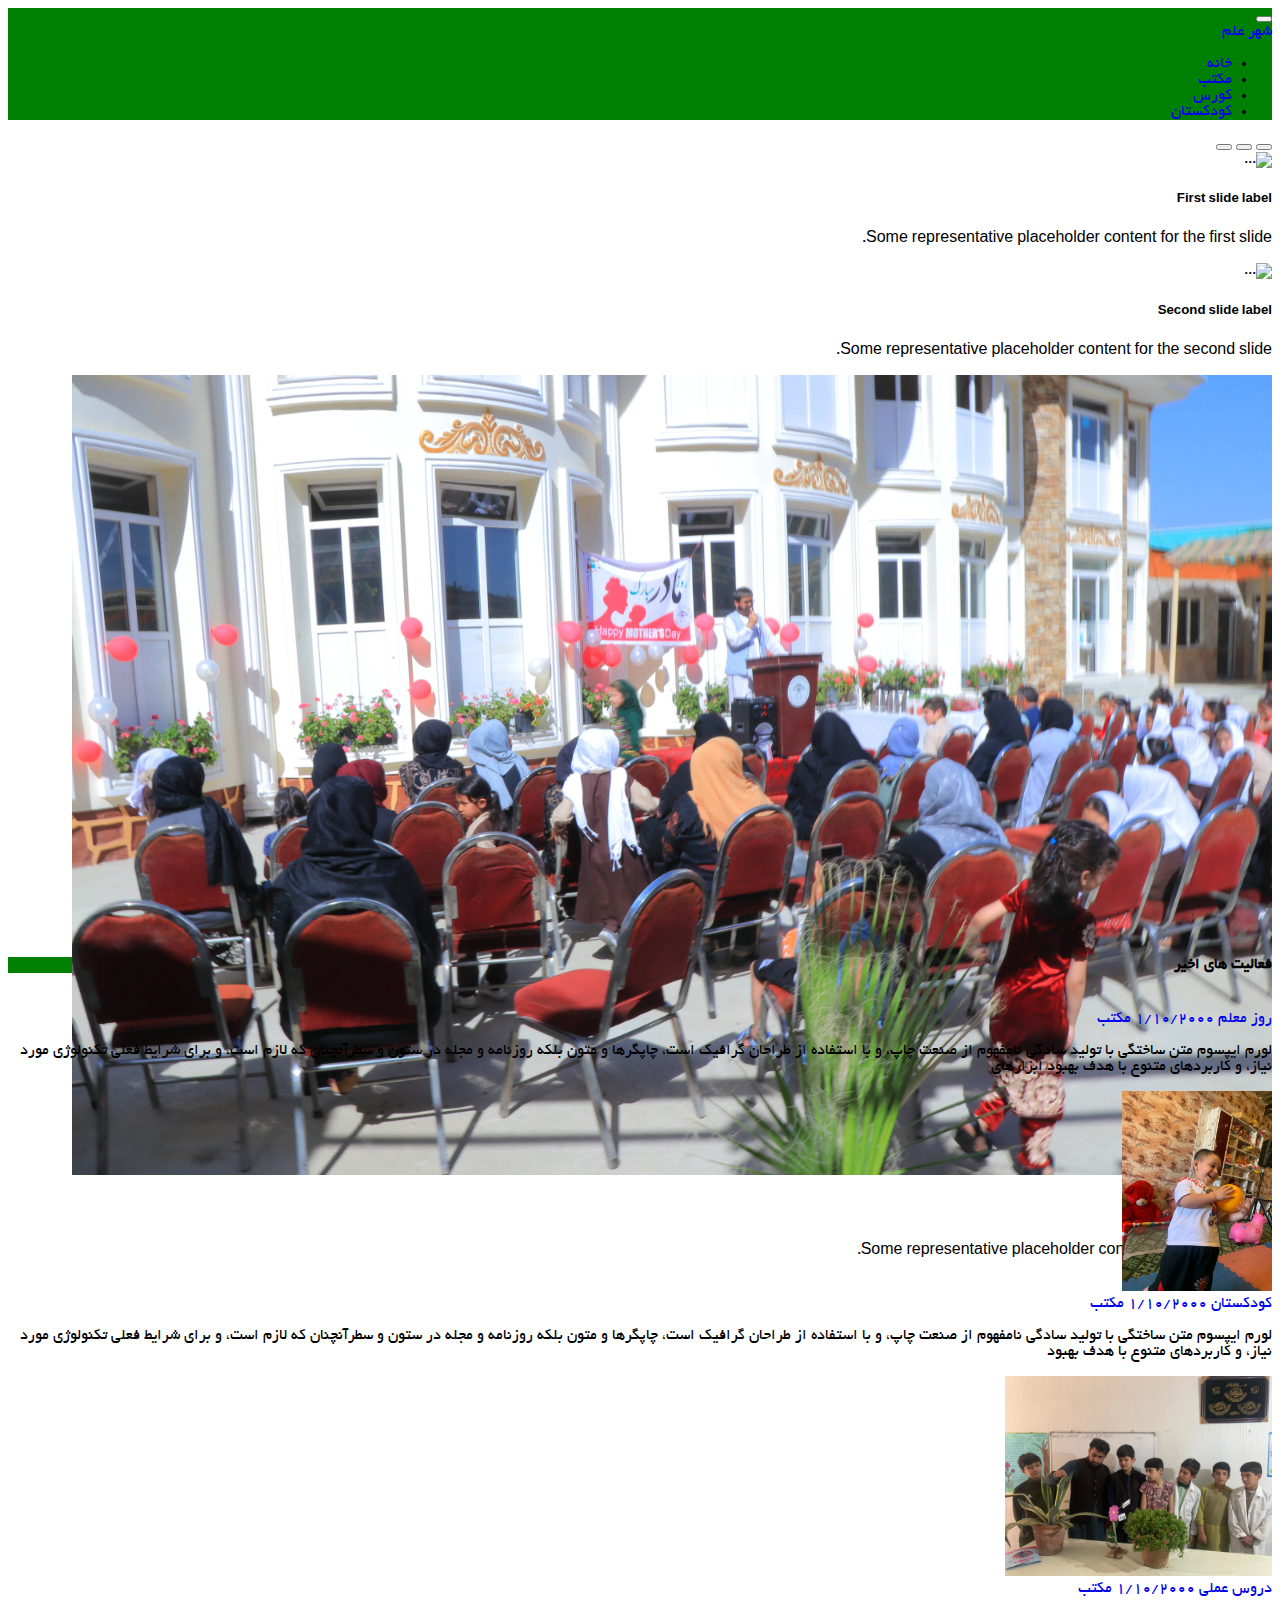
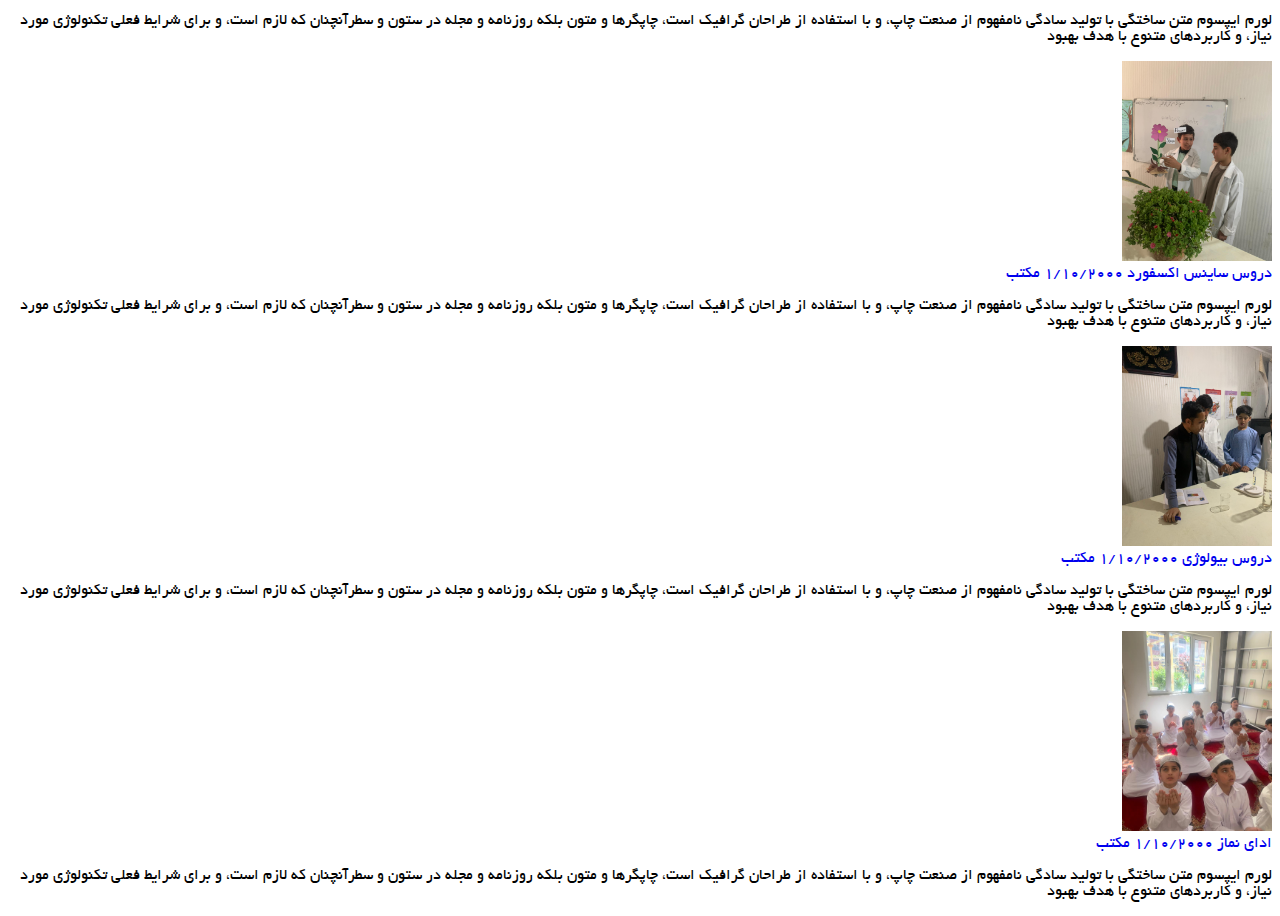
==== index.html @ ff0a5cfb "upload" ====
<!DOCTYPE html>
<html lang="en" dir="rtl">
  <head>
    <meta charset="utf-8" />
    <meta name="viewport" content="width=device-width, initial-scale=1" />
    <title>شهر علم</title>
    <!-- <link
      href="https://cdn.jsdelivr.net/npm/bootstrap@5.3.3/dist/css/bootstrap.min.css"
      rel="stylesheet"
    /> -->
    <link
      rel="stylesheet"
      href="https://cdn.jsdelivr.net/npm/bootstrap@5.3.3/dist/css/bootstrap.rtl.min.css"
      integrity="sha384-dpuaG1suU0eT09tx5plTaGMLBsfDLzUCCUXOY2j/LSvXYuG6Bqs43ALlhIqAJVRb"
      crossorigin="anonymous"
    />
    <link rel="stylesheet" href="css/style.css" />
  </head>
  <body class="bg-muted">
    <nav class="navbar navbar-expand-lg bg-green navbar-dark">
      <div class="container-fluid">
        <button
          class="navbar-toggler"
          type="button"
          data-bs-toggle="collapse"
          data-bs-target="#navbarTogglerDemo01"
          aria-controls="navbarTogglerDemo01"
          aria-expanded="false"
          aria-label="Toggle navigation"
        >
          <span class="navbar-toggler-icon"></span>
        </button>
        <div class="collapse navbar-collapse" id="navbarTogglerDemo01">
          <a class="navbar-brand" href="#">شهر علم</a>
          <ul class="navbar-nav me-auto mb-2 mb-lg-0">
            <li class="nav-item">
              <a class="nav-link active" aria-current="page" href="#">خانه</a>
            </li>
            <li class="nav-item">
              <a class="nav-link" aria-current="page" href="school.html"
                >مکتب</a
              >
            </li>
            <li class="nav-item">
              <a class="nav-link" aria-current="page" href="cource.html"
                >کورس</a
              >
            </li>
            <li class="nav-item">
              <a class="nav-link" aria-current="page" href="kindergarden.html"
                >کودکستان</a
              >
            </li>
          </ul>
        </div>
      </div>
    </nav>
    <div id="carouselExampleCaptions" class="carousel slide">
      <div class="carousel-indicators">
        <button
          type="button"
          data-bs-target="#carouselExampleCaptions"
          data-bs-slide-to="0"
          class="active"
          aria-current="true"
          aria-label="Slide 1"
        ></button>
        <button
          type="button"
          data-bs-target="#carouselExampleCaptions"
          data-bs-slide-to="1"
          aria-label="Slide 2"
        ></button>
        <button
          type="button"
          data-bs-target="#carouselExampleCaptions"
          data-bs-slide-to="2"
          aria-label="Slide 3"
        ></button>
      </div>
      <div class="carousel-inner">
        <div class="carousel-item active">
          <img src="img/IMG_0595.JPG" class="d-block w-100" alt="..." />
          <div class="carousel-caption d-none d-md-block">
            <h5>First slide label</h5>
            <p>Some representative placeholder content for the first slide.</p>
          </div>
        </div>
        <div class="carousel-item">
          <img src="img/IMG_0594.JPG" class="d-block w-100" alt="..." />
          <div class="carousel-caption d-none d-md-block">
            <h5>Second slide label</h5>
            <p>Some representative placeholder content for the second slide.</p>
          </div>
        </div>
        <div class="carousel-item">
          <img src="img/IMG_0647.jpg" class="d-block w-100" alt="..." />
          <div class="carousel-caption d-none d-md-block">
            <h5>Third slide label</h5>
            <p>Some representative placeholder content for the third slide.</p>
          </div>
        </div>
      </div>
      <button
        class="carousel-control-prev"
        type="button"
        data-bs-target="#carouselExampleCaptions"
        data-bs-slide="prev"
      >
        <span class="carousel-control-prev-icon" aria-hidden="true"></span>
        <span class="visually-hidden">Previous</span>
      </button>
      <button
        class="carousel-control-next"
        type="button"
        data-bs-target="#carouselExampleCaptions"
        data-bs-slide="next"
      >
        <span class="carousel-control-next-icon" aria-hidden="true"></span>
        <span class="visually-hidden">Next</span>
      </button>
    </div>
    <main class="bg-body-tertiary">
      <div class="container py-5">
        <h4 class="bg-green p-2 my-3 text-white">فعالیت های اخیر</h4>
        <div class="card p-2 my-2 border-0 data-card">
          <div class="row">
            <div class="col-md-3">
              <img src="img/IMG_0594.JPG" class="w-100" alt="" />
            </div>
            <div class="col-md-9">
              <a href="page1.html" class="h4 d-inline-block pt-3">روز معلم</a>
              <a href="#" class="small d-block text-muted">1/10/2000</a>
              <a href="#" class="small d-block text-muted">مکتب</a>
              <p>
                لورم ایپسوم متن ساختگی با تولید سادگی نامفهوم از صنعت چاپ، و با
                استفاده از طراحان گرافیک است، چاپگرها و متون بلکه روزنامه و مجله
                در ستون و سطرآنچنان که لازم است، و برای شرایط فعلی تکنولوژی مورد
                نیاز، و کاربردهای متنوع با هدف بهبود ابزارهای
              </p>
            </div>
          </div>
        </div>
        <div class="card p-2 my-3 border-0 data-card">
          <div class="row">
            <div class="col-md-3">
              <img src="img/IMG-20240522-WA0007.jpg" class="w-100" alt="" />
            </div>
            <div class="col-md-9">
              <a href="page2.html" class="h4 d-inline-block pt-3">کودکستان</a>
              <a href="#" class="small d-block text-muted">1/10/2000</a>
              <a href="#" class="small d-block text-muted">مکتب</a>
              <p>
                لورم ایپسوم متن ساختگی با تولید سادگی نامفهوم از صنعت چاپ، و با
                استفاده از طراحان گرافیک است، چاپگرها و متون بلکه روزنامه و مجله
                در ستون و سطرآنچنان که لازم است، و برای شرایط فعلی تکنولوژی مورد
                نیاز، و کاربردهای متنوع با هدف بهبود
              </p>
            </div>
          </div>
        </div>
        <div class="card p-2 my-3 border-0 data-card">
          <div class="row">
            <div class="col-md-3">
              <img src="img/IMG-20240522-WA0047.jpg" class="w-100" alt="" />
            </div>
            <div class="col-md-9">
              <a href="page2.html" class="h4 d-inline-block pt-3">دروس عملی</a>
              <a href="#" class="small d-block text-muted">1/10/2000</a>
              <a href="#" class="small d-block text-muted">مکتب</a>
              <p>
                لورم ایپسوم متن ساختگی با تولید سادگی نامفهوم از صنعت چاپ، و با
                استفاده از طراحان گرافیک است، چاپگرها و متون بلکه روزنامه و مجله
                در ستون و سطرآنچنان که لازم است، و برای شرایط فعلی تکنولوژی مورد
                نیاز، و کاربردهای متنوع با هدف بهبود
              </p>
            </div>
          </div>
        </div>
        <div class="card p-2 my-3 border-0 data-card">
          <div class="row">
            <div class="col-md-3">
              <img src="img/IMG-20240522-WA0045.jpg" class="w-100" alt="" />
            </div>
            <div class="col-md-9">
              <a href="page2.html" class="h4 d-inline-block pt-3"
                >دروس ساینس اکسفورد</a
              >
              <a href="#" class="small d-block text-muted">1/10/2000</a>
              <a href="#" class="small d-block text-muted">مکتب</a>
              <p>
                لورم ایپسوم متن ساختگی با تولید سادگی نامفهوم از صنعت چاپ، و با
                استفاده از طراحان گرافیک است، چاپگرها و متون بلکه روزنامه و مجله
                در ستون و سطرآنچنان که لازم است، و برای شرایط فعلی تکنولوژی مورد
                نیاز، و کاربردهای متنوع با هدف بهبود
              </p>
            </div>
          </div>
        </div>
        <div class="card p-2 my-3 border-0 data-card">
          <div class="row">
            <div class="col-md-3">
              <img src="img/IMG-20240522-WA0036.jpg" class="w-100" alt="" />
            </div>
            <div class="col-md-9">
              <a href="page2.html" class="h4 d-inline-block pt-3"
                >دروس بیولوژی</a
              >
              <a href="#" class="small d-block text-muted">1/10/2000</a>
              <a href="#" class="small d-block text-muted">مکتب</a>
              <p>
                لورم ایپسوم متن ساختگی با تولید سادگی نامفهوم از صنعت چاپ، و با
                استفاده از طراحان گرافیک است، چاپگرها و متون بلکه روزنامه و مجله
                در ستون و سطرآنچنان که لازم است، و برای شرایط فعلی تکنولوژی مورد
                نیاز، و کاربردهای متنوع با هدف بهبود
              </p>
            </div>
          </div>
        </div>
        <div class="card p-2 my-3 border-0 data-card">
          <div class="row">
            <div class="col-md-3">
              <img src="img/IMG-20240522-WA0029.jpg" class="w-100" alt="" />
            </div>
            <div class="col-md-9">
              <a href="page2.html" class="h4 d-inline-block pt-3">ادای نماز</a>
              <a href="#" class="small d-block text-muted">1/10/2000</a>
              <a href="#" class="small d-block text-muted">مکتب</a>
              <p>
                لورم ایپسوم متن ساختگی با تولید سادگی نامفهوم از صنعت چاپ، و با
                استفاده از طراحان گرافیک است، چاپگرها و متون بلکه روزنامه و مجله
                در ستون و سطرآنچنان که لازم است، و برای شرایط فعلی تکنولوژی مورد
                نیاز، و کاربردهای متنوع با هدف بهبود
              </p>
            </div>
          </div>
        </div>
      </div>
    </main>
    <script src="https://cdn.jsdelivr.net/npm/bootstrap@5.3.3/dist/js/bootstrap.bundle.min.js"></script>
    <script>
      setInterval(function () {
        document.querySelector(".carousel-control-next").click();
      }, 9000);
    </script>
  </body>
</html>
---- css/style.css ----
@font-face {
  font-family: Byakan;
  src: url(../font/BYekan.ttf);
}
body {
  font-family: Byakan,sans-serif;
}

      /* .data-card {
        opacity: 0;
        transition: 1s ease;
        position: relative;
      }
      .data-card.opacity {
        opacity: 1;
      } */
      .card img{
        height: 200px;
      }
      a {
        text-decoration: none;
      }
      .bg-green {
        background-color: green;
      }
      @media (min-width:800px) {
        .carousel,carousel-inner,.carousel-item,img {
          max-height: 800px;
        }        
      }
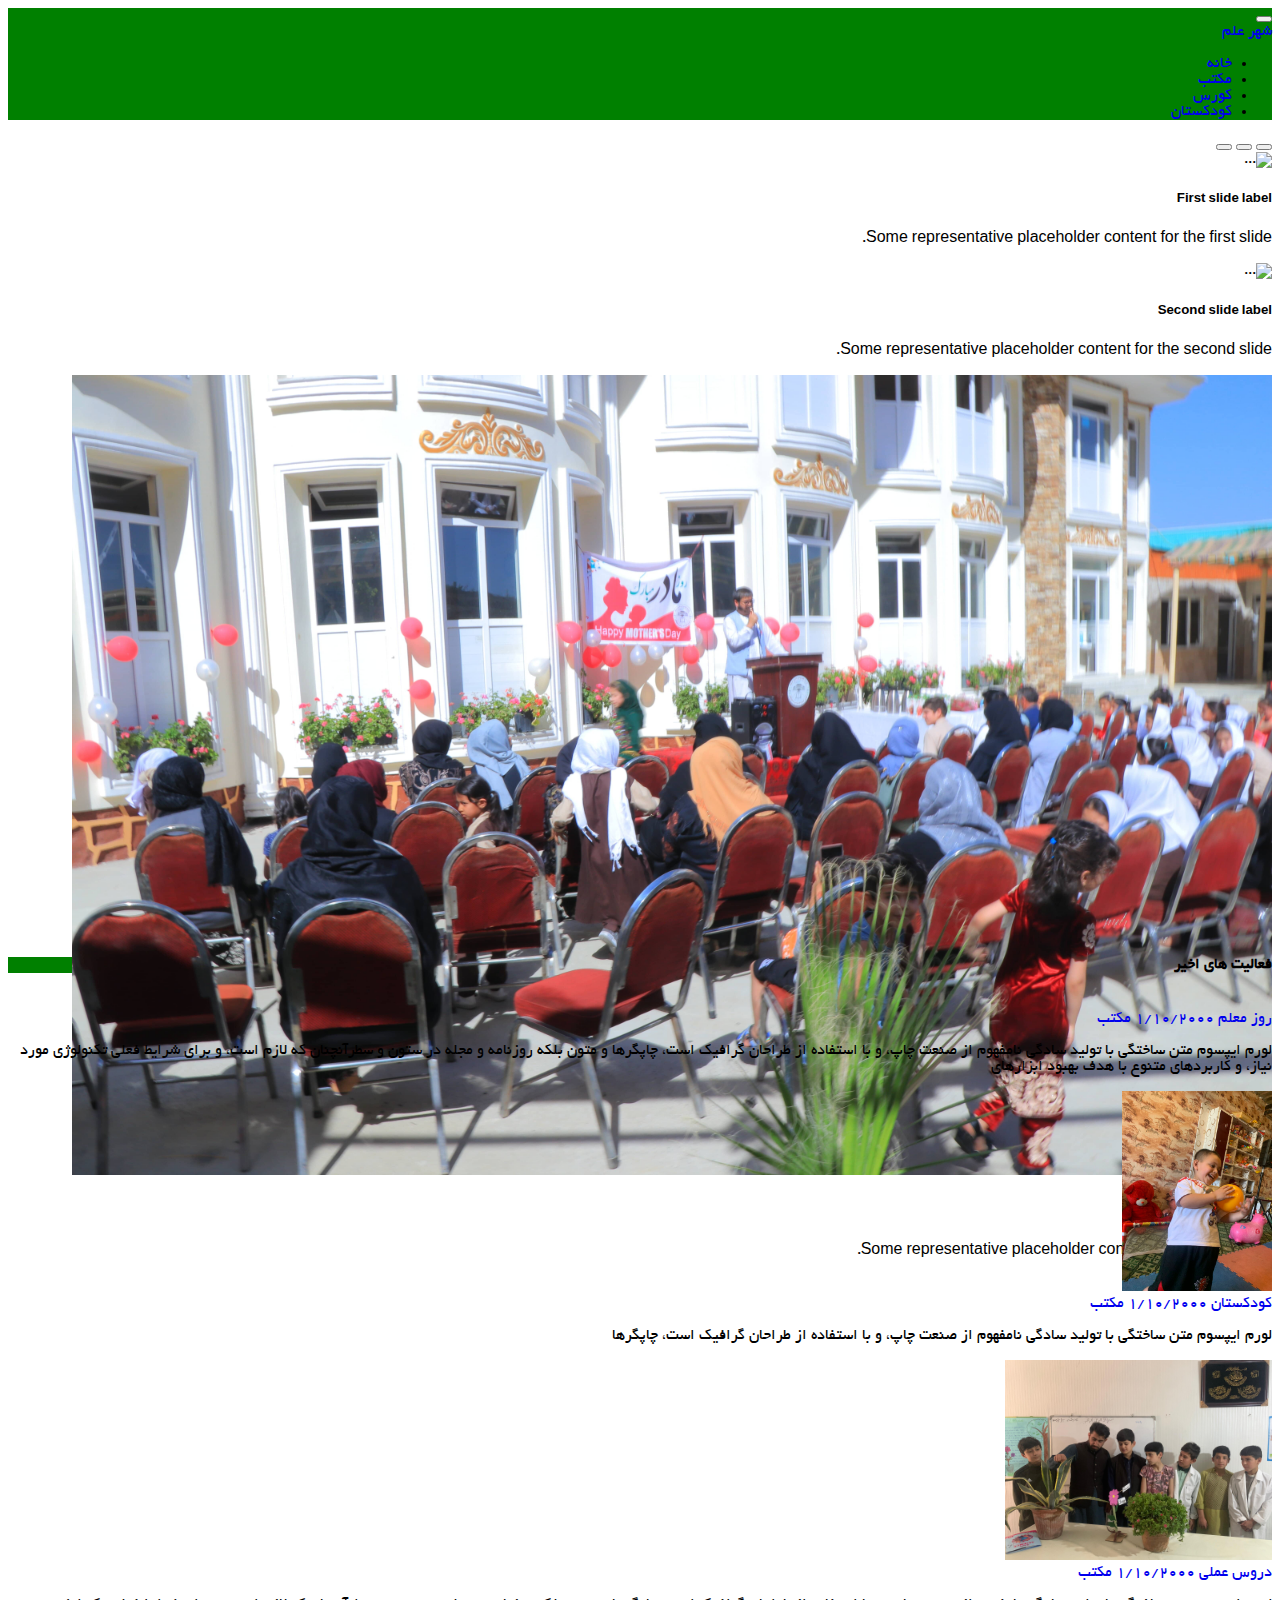
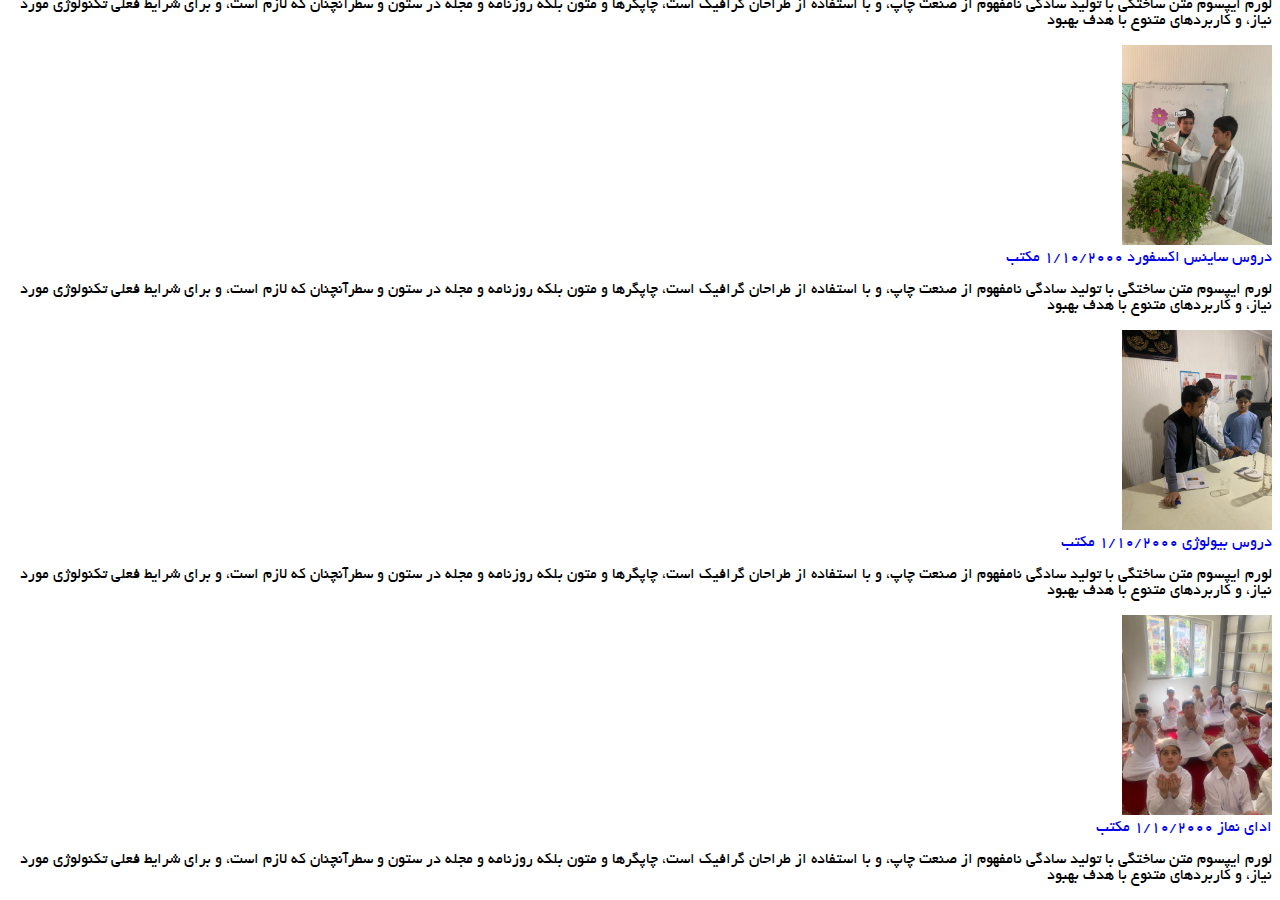
==== commit c0e9878d: "change" ====
--- a/index.html
+++ b/index.html
@@ -14,6 +14,7 @@
       integrity="sha384-dpuaG1suU0eT09tx5plTaGMLBsfDLzUCCUXOY2j/LSvXYuG6Bqs43ALlhIqAJVRb"
       crossorigin="anonymous"
     />
+
     <link rel="stylesheet" href="css/style.css" />
   </head>
   <body class="bg-muted">
@@ -152,9 +153,7 @@
               <a href="#" class="small d-block text-muted">مکتب</a>
               <p>
                 لورم ایپسوم متن ساختگی با تولید سادگی نامفهوم از صنعت چاپ، و با
-                استفاده از طراحان گرافیک است، چاپگرها و متون بلکه روزنامه و مجله
-                در ستون و سطرآنچنان که لازم است، و برای شرایط فعلی تکنولوژی مورد
-                نیاز، و کاربردهای متنوع با هدف بهبود
+                استفاده از طراحان گرافیک است، چاپگرها
               </p>
             </div>
           </div>
